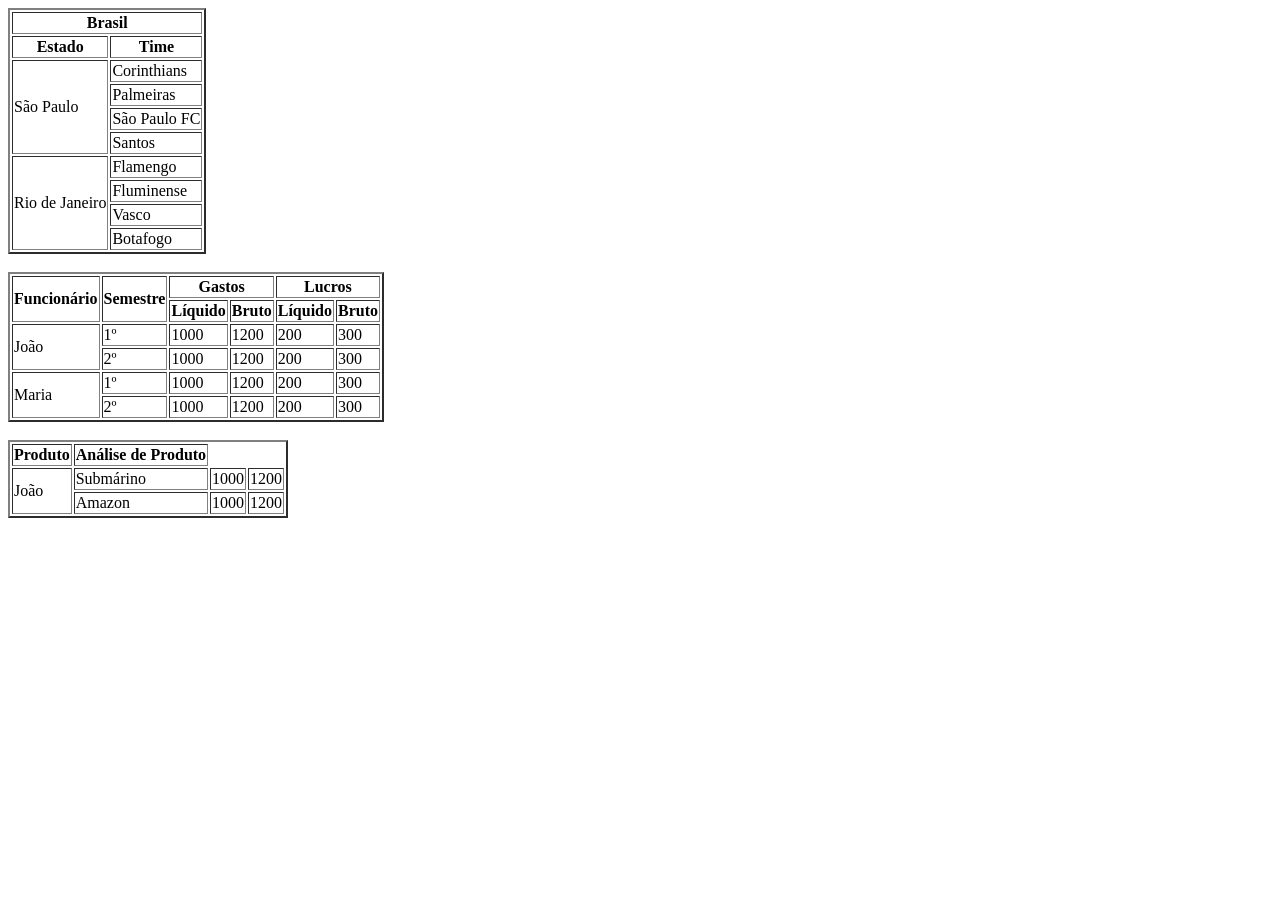
==== aula-6/index.html @ bb84795a "Add index.html with tables for teams and finances" ====
<!doctype html>
<html lang="pt-BR">
  <head>
    <meta charset="UTF-8" />
    <meta name="viewport" content="width=device-width, initial-scale=1.0" />
    <title>Times do Brasil</title>
  </head>
  <body>
    <table border="2">
      <thead>
        <tr>
          <th colspan="2">Brasil</th>
        </tr>
        <tr>
          <th>Estado</th>
          <th>Time</th>
        </tr>
      </thead>

      <tbody>
        <tr>
          <td rowspan="4">São Paulo</td>
          <td>Corinthians</td>
        </tr>
        <tr>
          <td>Palmeiras</td>
        </tr>
        <tr>
          <td>São Paulo FC</td>
        </tr>
        <tr>
          <td>Santos</td>
        </tr>
        <tr>
          <td rowspan="4">Rio de Janeiro</td>
          <td>Flamengo</td>
        </tr>
        <tr>
          <td>Fluminense</td>
        </tr>
        <tr>
          <td>Vasco</td>
        </tr>
        <tr>
          <td>Botafogo</td>
        </tr>
      </tbody>
    </table>
    <br />

    <table border="2">
      <thead>
        <tr>
          <th rowspan="2">Funcionário</th>
          <th rowspan="2">Semestre</th>
          <th colspan="2">Gastos</th>
          <th colspan="2">Lucros</th>
        </tr>
        <tr>
          <th>Líquido</th>
          <th>Bruto</th>
          <th>Líquido</th>
          <th>Bruto</th>
        </tr>
      </thead>

      <tbody>
        <tr>
          <td rowspan="2">João</td>
          <td>1º</td>
          <td>1000</td>
          <td>1200</td>
          <td>200</td>
          <td>300</td>
        </tr>
        <tr>
          <td>2º</td>
          <td>1000</td>
          <td>1200</td>
          <td>200</td>
          <td>300</td>
        </tr>

        <tr>
          <td rowspan="2">Maria</td>
          <td>1º</td>
          <td>1000</td>
          <td>1200</td>
          <td>200</td>
          <td>300</td>
        </tr>
        <tr>
          <td>2º</td>
          <td>1000</td>
          <td>1200</td>
          <td>200</td>
          <td>300</td>
        </tr>
      </tbody>
    </table>

    <br>
    <table border="2">
      <thead>
        <tr>
          <th>Produto</th>
          <th>Análise de Produto</th>
        </tr>
      </thead>

      <tbody>

        <tr>
          <td rowspan="2">João</td>
          <td>Submárino</td>
          <td>1000</td>
          <td>1200</td>
         
        </tr>
        <tr>
          <td>Amazon</td>
          <td>1000</td>
          <td>1200</td>
          
        </tr>
      </tbody>
    </table>
  </body>
</html>
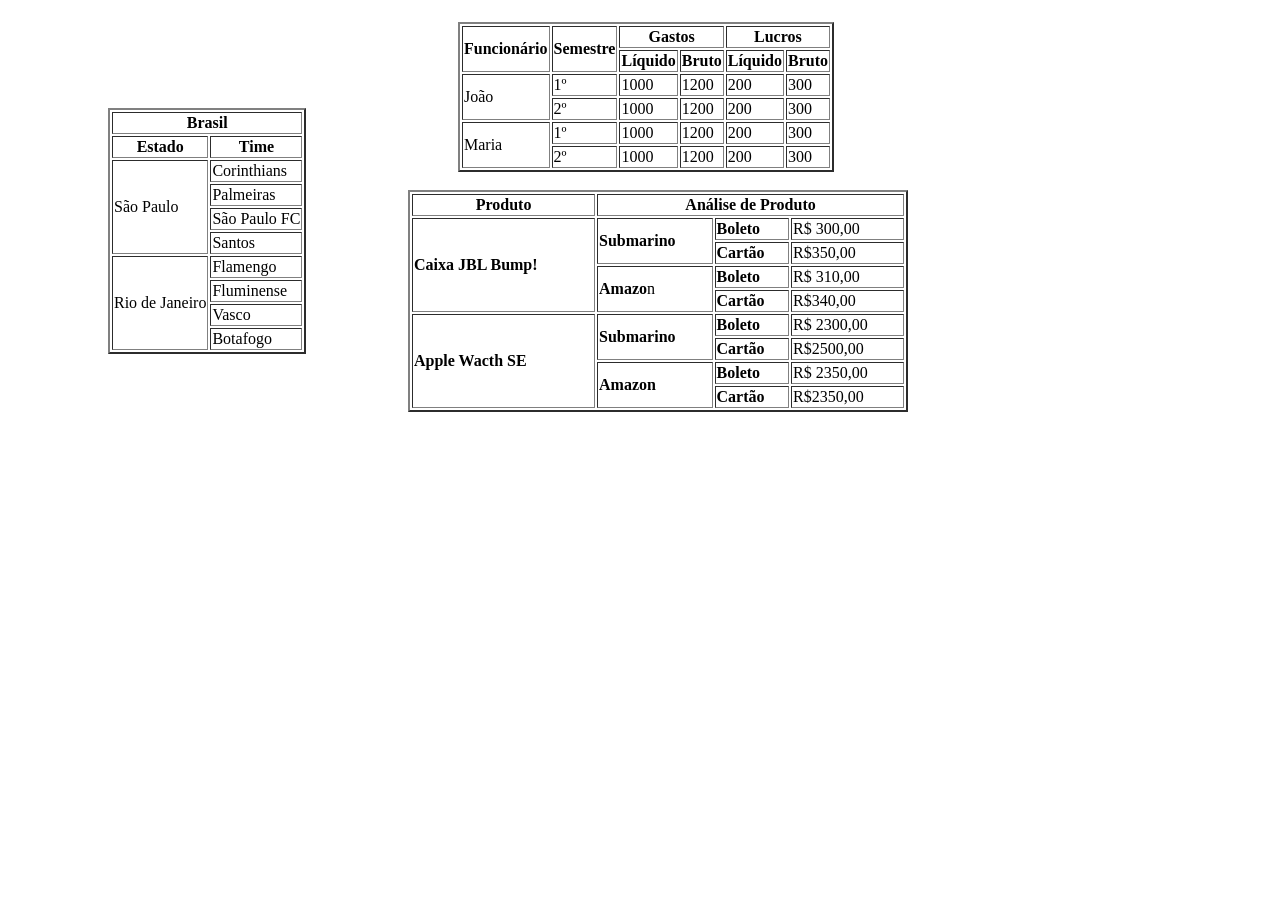
==== commit 2ba273ae: "Update index.html" ====
--- a/aula-6/index.html
+++ b/aula-6/index.html
@@ -1,19 +1,34 @@
-<!doctype html>
+<!DOCTYPE html>
 <html lang="pt-BR">
   <head>
     <meta charset="UTF-8" />
     <meta name="viewport" content="width=device-width, initial-scale=1.0" />
     <title>Times do Brasil</title>
+    <style>
+        .brasil{
+            transform: translateY(100px);
+            margin-left: 100px;
+        }
+        .lucro{
+            transform: translateY(-250px);
+            margin-left: 450px;
+        }
+        .analise{
+            transform: translateY(-250px);
+            margin-left: 400px;
+            width: 500px;
+        }
+    </style>
   </head>
   <body>
-    <table border="2">
+    <table border="2" class="brasil">
       <thead>
         <tr>
-          <th colspan="2">Brasil</th>
+          <th colspan="2"><strong>Brasil</strong></th>
         </tr>
         <tr>
-          <th>Estado</th>
-          <th>Time</th>
+          <th><strong>Estado</strong></th>
+          <th><strong>Time</strong></th>
         </tr>
       </thead>
 
@@ -48,19 +63,19 @@
     </table>
     <br />
 
-    <table border="2">
+    <table border="2" class="lucro">
       <thead>
         <tr>
-          <th rowspan="2">Funcionário</th>
-          <th rowspan="2">Semestre</th>
-          <th colspan="2">Gastos</th>
-          <th colspan="2">Lucros</th>
+          <th rowspan="2"><strong>Funcionário</strong></th>
+          <th rowspan="2"><strong>Semestre</strong></th>
+          <th colspan="2"><strong>Gastos</strong></th>
+          <th colspan="2"><strong>Lucros</strong></th>
         </tr>
         <tr>
-          <th>Líquido</th>
-          <th>Bruto</th>
-          <th>Líquido</th>
-          <th>Bruto</th>
+          <th><strong>Líquido</strong></th>
+          <th><strong>Bruto</strong></th>
+          <th><strong>Líquido</strong></th>
+          <th><strong>Bruto</strong></th>
         </tr>
       </thead>
 
@@ -99,30 +114,59 @@
       </tbody>
     </table>
 
-    <br>
-    <table border="2">
+    <br />
+    <table border="2" class="analise">
       <thead>
         <tr>
-          <th>Produto</th>
-          <th>Análise de Produto</th>
+          <th><strong>Produto</strong></th>
+          <th colspan="4"><strong>Análise de Produto</strong></th>
         </tr>
       </thead>
 
       <tbody>
+        <tr>
+          <td rowspan="4"><strong>Caixa JBL Bump!</strong></td>
+          <td rowspan="2"><strong>Submarino</strong></td>
+          <td><strong>Boleto</strong></td>
+          <td>R$ 300,00</td>
+        </tr>
 
         <tr>
-          <td rowspan="2">João</td>
-          <td>Submárino</td>
-          <td>1000</td>
-          <td>1200</td>
-         
+          <td><strong>Cartão</strong></td>
+          <td>R$350,00</td>
         </tr>
+        <td rowspan="2"><strong>Amazo</strong>n</td>
+          <td><strong>Boleto</strong></td>
+          <td>R$ 310,00</td>
+        </tr>
+
         <tr>
-          <td>Amazon</td>
-          <td>1000</td>
-          <td>1200</td>
-          
+          <td><strong>Cartão</strong></td>
+          <td>R$340,00</td>
         </tr>
+
+        <tr>
+            <td rowspan="4"><strong>Apple Wacth SE</strong></td>
+            <td rowspan="2"><strong>Submarino</strong></td>
+            <td><strong>Boleto</strong></td>
+            <td>R$ 2300,00</td>
+          </tr>
+  
+          <tr>
+            <td><strong>Cartão</strong></td>
+            <td>R$2500,00</td>
+          </tr>
+          <td rowspan="2"><strong>Amazon</strong></td>
+          <td><strong>Boleto</strong></td>
+          <td>R$ 2350,00</td>
+        </tr>
+
+        <tr>
+          <td><strong>Cartão</strong></td>
+          <td>R$2350,00</td>
+        </tr>
+
+
       </tbody>
     </table>
   </body>
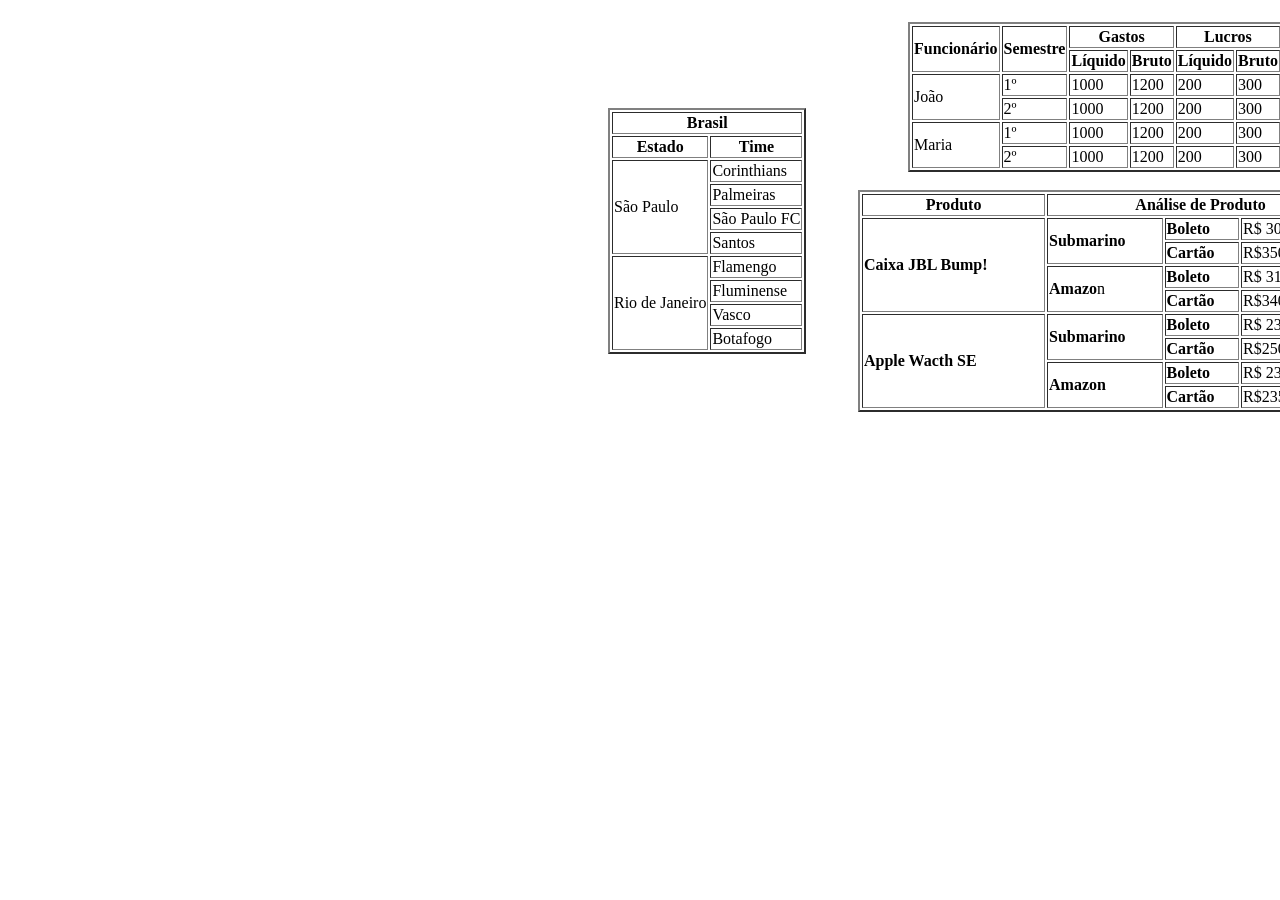
==== commit 73b0dab2: "Update index.html" ====
--- a/aula-6/index.html
+++ b/aula-6/index.html
@@ -7,15 +7,15 @@
     <style>
         .brasil{
             transform: translateY(100px);
-            margin-left: 100px;
+            margin-left: 600px;
         }
         .lucro{
             transform: translateY(-250px);
-            margin-left: 450px;
+            margin-left: 900px;
         }
         .analise{
             transform: translateY(-250px);
-            margin-left: 400px;
+            margin-left: 850px;
             width: 500px;
         }
     </style>
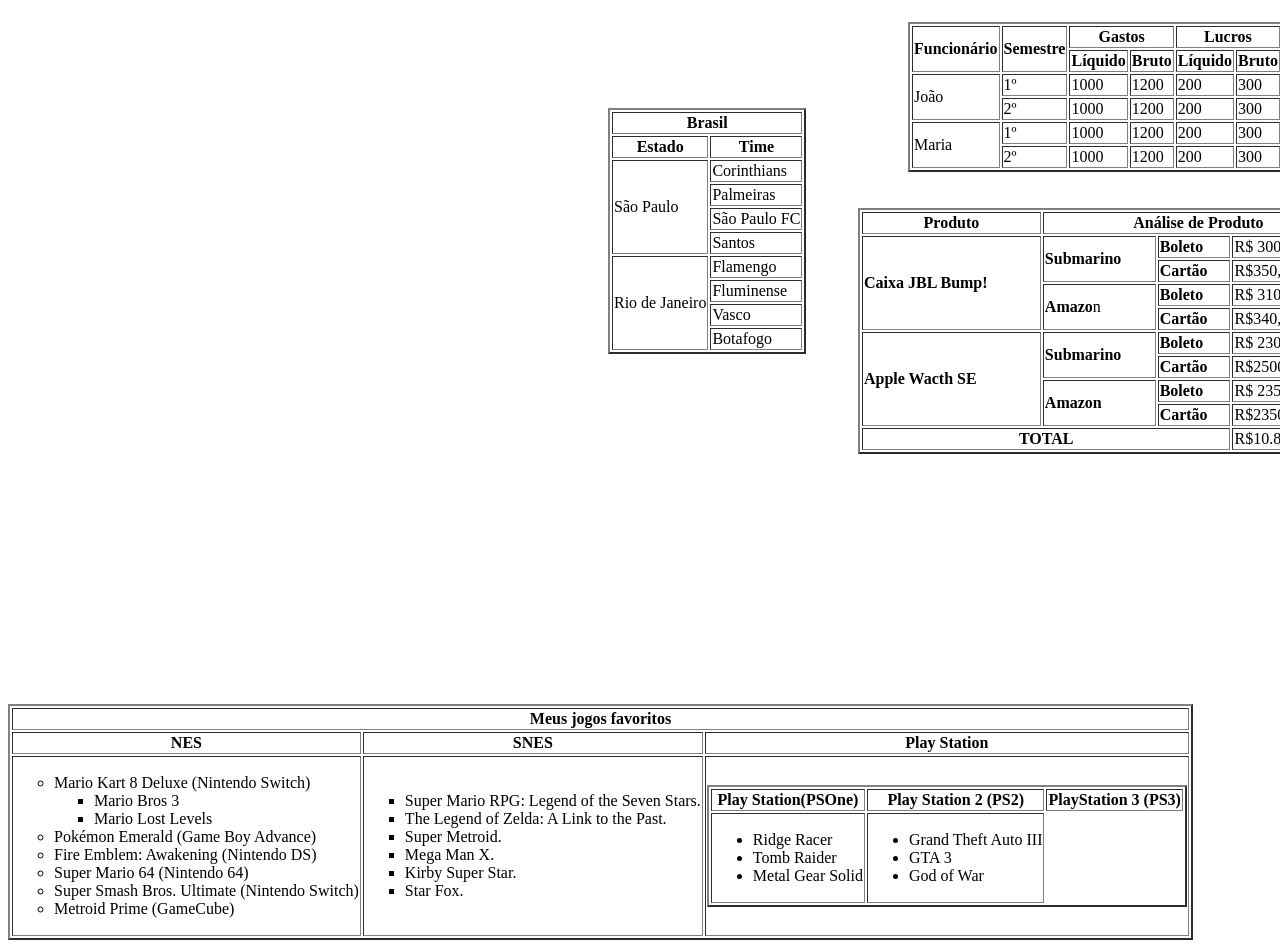
==== commit c58f1612: "Update index.html" ====
--- a/aula-6/index.html
+++ b/aula-6/index.html
@@ -165,9 +165,93 @@
           <td><strong>Cartão</strong></td>
           <td>R$2350,00</td>
         </tr>
+        <tfoot>
+            <tr>
+                <th colspan="3">TOTAL</th>
+                <td>R$10.800,00</td>
+            </tr>
+        </tfoot>
+
+
+
 
 
       </tbody>
+      <br>
+    </table>
+    <table border="2">
+        <thead>
+            <tr>
+                <th colspan="4">Meus jogos favoritos</th>
+            </tr>
+            <tr><th>NES</th>
+                <th>SNES</th>
+                <th colspan="5">Play Station</th>
+            </tr>
+        </thead>
+
+        <tbody>
+            <tr>
+                <td>
+                    <ul style="list-style-type: circle">
+                        <li>Mario Kart 8 Deluxe (Nintendo Switch)</li>
+                        <ul style="list-style-type: square;">
+                            <li>Mario Bros 3</li>
+                            <li>Mario Lost Levels</li>
+                        </ul>
+                        <li>Pokémon Emerald (Game Boy Advance)</li>
+                        <li>Fire Emblem: Awakening (Nintendo DS)</li>
+                        <li>Super Mario 64 (Nintendo 64)</li>
+                        <li>Super Smash Bros. Ultimate (Nintendo Switch)</li>
+                        <li> Metroid Prime (GameCube)</li>
+    
+                    </ul>
+                </td>
+
+                <td>
+                            <ul style="list-style-type: square;">
+                                <li>Super Mario RPG: Legend of the Seven Stars.</li>
+                                <li>The Legend of Zelda: A Link to the Past.</li>
+                                <li>Super Metroid.</li>
+                                <li>Mega Man X.</li>
+                                <li>Kirby Super Star.</li>
+                                <li>Star Fox.</li>
+                            </ul>
+                </td>
+
+                <td>
+                    <table border="2">
+                        <thead>
+                            <tr><th>Play Station(PSOne)</th>
+                                <th>Play Station 2 (PS2)</th>
+                                <th>PlayStation 3 (PS3)</th>
+                            </tr>
+                            
+                        </thead>
+
+                        <tbody>
+                            <tr>
+                                <td>
+                                    <ul>
+                                        <li>Ridge Racer </li>
+                                        <li>Tomb Raider</li>
+                                        <li>Metal Gear Solid</li>
+                                    </ul>
+                                </td>
+                                <td>
+                                    <ul>
+                                        <li>Grand Theft Auto III</li>
+                                        <li>GTA 3</li> 
+                                        <li>God of War</li>
+                                    </ul>
+                                </td>
+                                
+                            </tr>
+                        </tbody>
+                    </table>
+                </td>
+            </tr>
+        </tbody>
     </table>
   </body>
 </html>
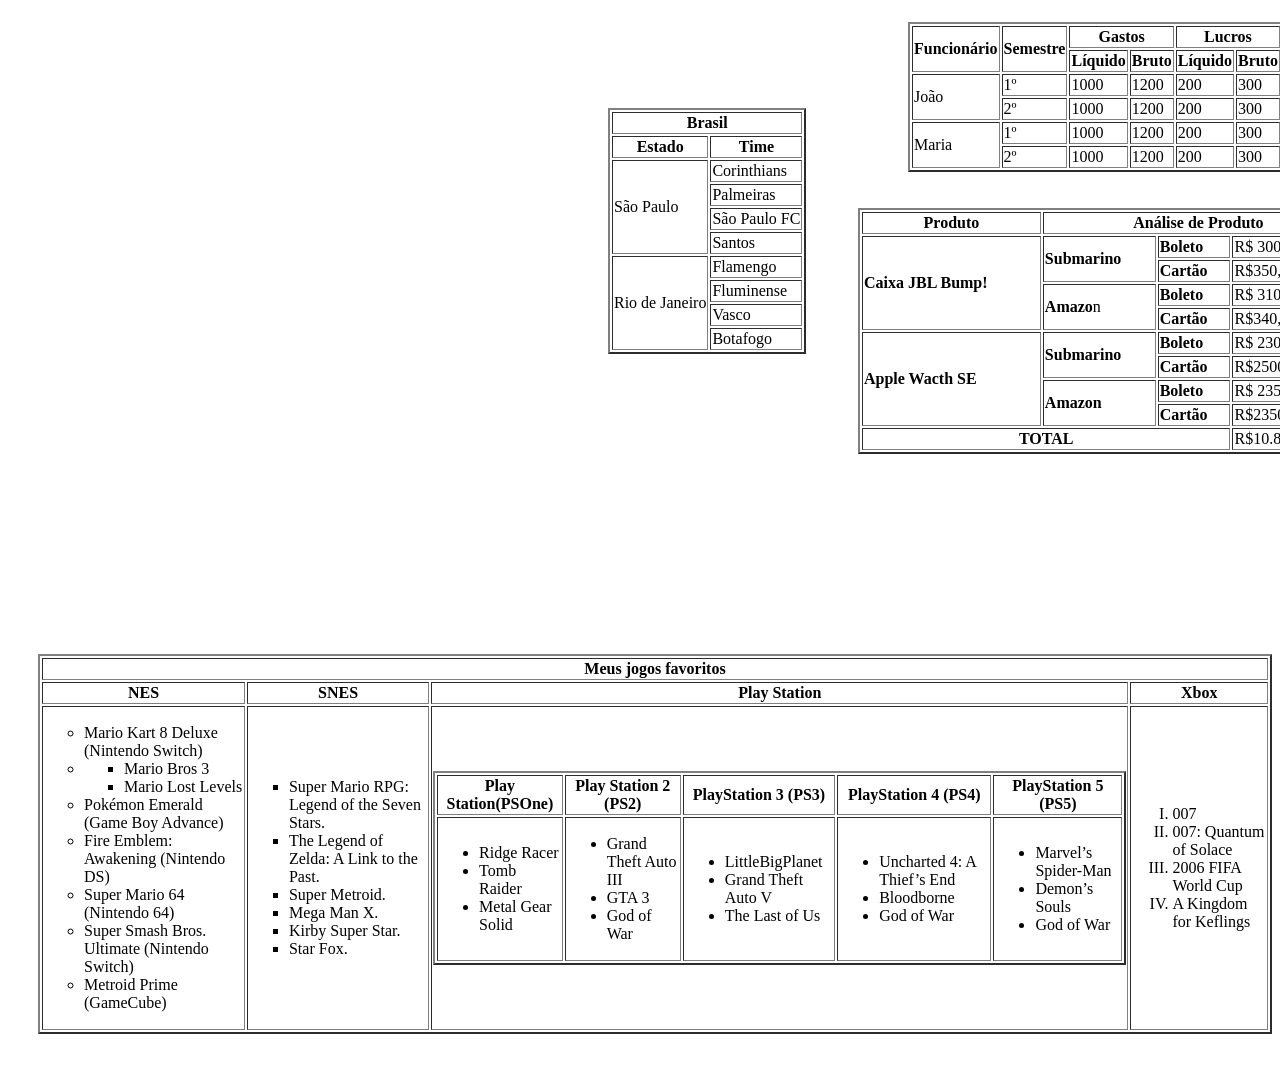
==== commit ebfba0c2: "Update index.html" ====
--- a/aula-6/index.html
+++ b/aula-6/index.html
@@ -17,6 +17,10 @@
             transform: translateY(-250px);
             margin-left: 850px;
             width: 500px;
+        }
+        .tabela{
+            transform: translateY(-50px);
+            margin-left: 30px;
         }
     </style>
   </head>
@@ -179,14 +183,15 @@
       </tbody>
       <br>
     </table>
-    <table border="2">
+    <table border="2" class="tabela">
         <thead>
             <tr>
                 <th colspan="4">Meus jogos favoritos</th>
             </tr>
             <tr><th>NES</th>
                 <th>SNES</th>
-                <th colspan="5">Play Station</th>
+                <th colspan="1">Play Station</th>
+                <th>Xbox</th>
             </tr>
         </thead>
 
@@ -195,10 +200,13 @@
                 <td>
                     <ul style="list-style-type: circle">
                         <li>Mario Kart 8 Deluxe (Nintendo Switch)</li>
-                        <ul style="list-style-type: square;">
-                            <li>Mario Bros 3</li>
-                            <li>Mario Lost Levels</li>
-                        </ul>
+                        <li>
+                            <ul style="list-style-type: square;">
+                                <li>Mario Bros 3</li>
+                                <li>Mario Lost Levels</li>
+                            </ul>
+                        </li>
+                        
                         <li>Pokémon Emerald (Game Boy Advance)</li>
                         <li>Fire Emblem: Awakening (Nintendo DS)</li>
                         <li>Super Mario 64 (Nintendo 64)</li>
@@ -222,9 +230,12 @@
                 <td>
                     <table border="2">
                         <thead>
-                            <tr><th>Play Station(PSOne)</th>
+                            <tr>
+                                <th>Play Station(PSOne)</th>
                                 <th>Play Station 2 (PS2)</th>
                                 <th>PlayStation 3 (PS3)</th>
+                                <th>PlayStation 4 (PS4)</th>
+                                <th>PlayStation 5 (PS5)</th>
                             </tr>
                             
                         </thead>
@@ -242,6 +253,27 @@
                                     <ul>
                                         <li>Grand Theft Auto III</li>
                                         <li>GTA 3</li> 
+                                        <li>God of War</li>
+                                    </ul>
+                                </td>
+                                <td>
+                                    <ul>
+                                        <li>LittleBigPlanet</li>
+                                        <li>Grand Theft Auto V</li> 
+                                        <li>The Last of Us</li>
+                                    </ul>
+                                </td>
+                                <td>
+                                    <ul>
+                                        <li>Uncharted 4: A Thief’s End</li>
+                                        <li>Bloodborne</li> 
+                                        <li>God of War</li>
+                                    </ul>
+                                </td>
+                                <td>
+                                    <ul>
+                                        <li>Marvel’s Spider-Man</li>
+                                        <li>Demon’s Souls</li> 
                                         <li>God of War</li>
                                     </ul>
                                 </td>
@@ -250,6 +282,14 @@
                         </tbody>
                     </table>
                 </td>
+                <td>
+                    <ul style="list-style-type: upper-roman;">
+                        <li>007</li>
+                        <li>007: Quantum of Solace</li>
+                        <li>2006 FIFA World Cup</li>
+                        <li>A Kingdom for Keflings</li>
+                    </ul>
+                </td>
             </tr>
         </tbody>
     </table>
